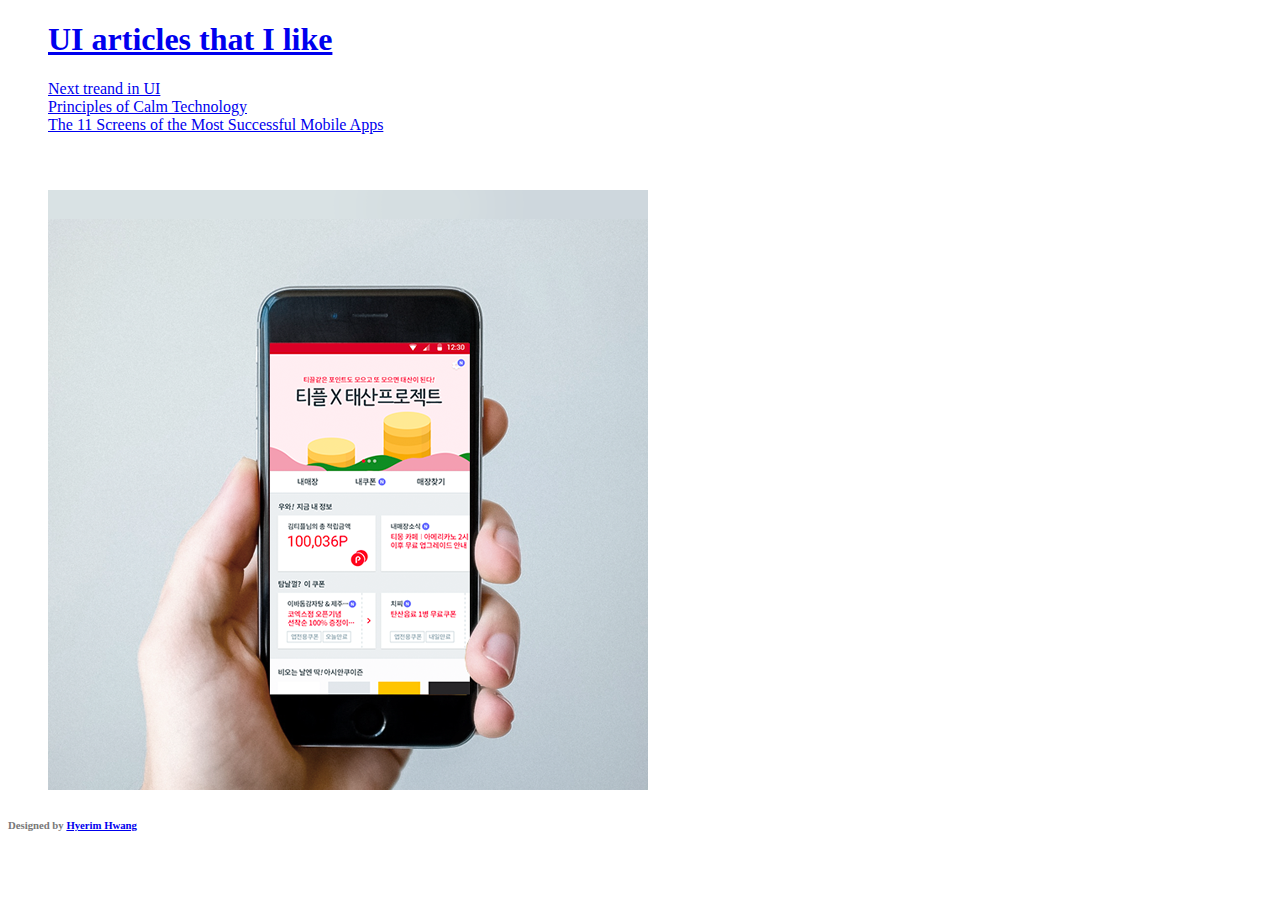
==== index.html @ 6c80d653 "Update index.html" ====
<!DOCTYPE html>
<meta charset="utf-8">
<html>
<head>
	<title>UI design</title>
	<h1><a href="index.html">UI articles that I like</a></h1>
	<style type="text/css">
		ul {list-style:none;}
		nav {text-decoration: none;}
		h1 {padding: 0 0 0 40px;}
		h2 {color: #6a5acd; font-size: 40px;}
		h5 {color: #6a5acd;}
		h6 {color: #787878;}
		#column {width: 800px;}
	</style>
</head>
<body>
	<nav>
	<ul>
	<li><a href="1.html">Next treand in UI</a></li>
	<li><a href="2.html">Principles of Calm Technology</a></li>
	<li><a href="3.html">The 11 Screens of the Most Successful Mobile Apps</a></li>
	</ul>
	</nav>
	<img src="Mobile application renewal_thumbnail.png" style="margin: 40px 0 0 40px;">
	<p><h6>Designed by <a href="http://www.3rdplay.com/portfolio/mobile-application-renewal/">Hyerim Hwang</a></h6></p>

	<!--Start of Tawk.to Script-->
	<script type="text/javascript">
	var Tawk_API=Tawk_API||{}, Tawk_LoadStart=new Date();
	(function(){
	var s1=document.createElement("script"),s0=document.getElementsByTagName("script")[0];
	s1.async=true;
	s1.src='https://embed.tawk.to/5a6c7674d7591465c70723a6/default';
	s1.charset='UTF-8';
	s1.setAttribute('crossorigin','*');
	s0.parentNode.insertBefore(s1,s0);
	})();
	</script>
	<!--End of Tawk.to Script-->
</body>
</html>
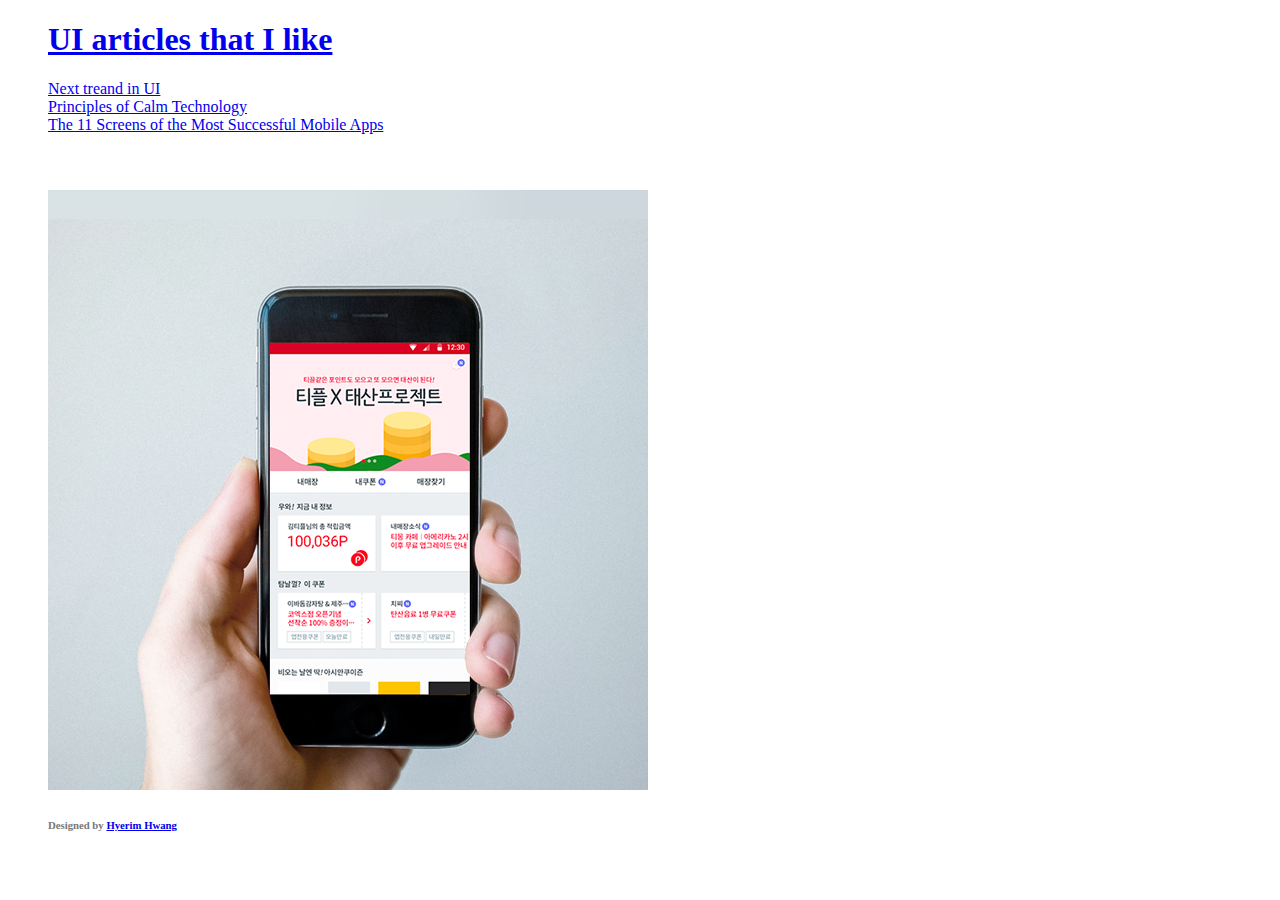
==== commit 80960d79: "Update index.html" ====
--- a/index.html
+++ b/index.html
@@ -10,7 +10,7 @@
 		h1 {padding: 0 0 0 40px;}
 		h2 {color: #6a5acd; font-size: 40px;}
 		h5 {color: #6a5acd;}
-		h6 {color: #787878;}
+		h6 {color: #787878; padding-left: 40px;}
 		#column {width: 800px;}
 	</style>
 </head>
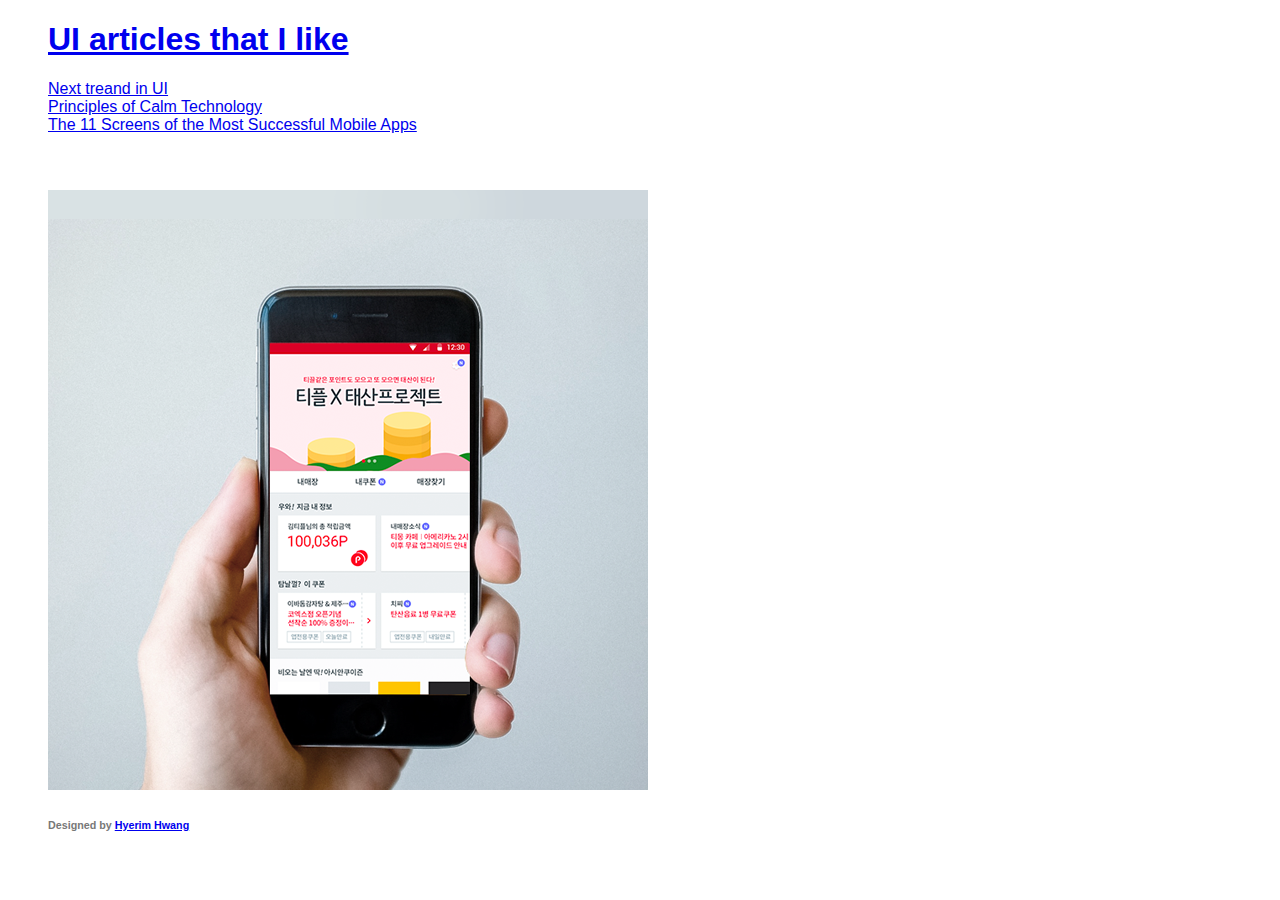
==== commit 78e6a4fe: "Update index.html" ====
--- a/index.html
+++ b/index.html
@@ -5,13 +5,17 @@
 	<title>UI design</title>
 	<h1><a href="index.html">UI articles that I like</a></h1>
 	<style type="text/css">
+		body {
+			color:#444;
+  			font-family: 'Noto Sans Korean', sans-serif;
+		}
 		ul {list-style:none;}
 		nav {text-decoration: none;}
 		h1 {padding: 0 0 0 40px;}
 		h2 {color: #6a5acd; font-size: 40px;}
 		h5 {color: #6a5acd;}
 		h6 {color: #787878; padding-left: 40px;}
-		#column {width: 800px;}
+		#column {width: 600px;}
 	</style>
 </head>
 <body>
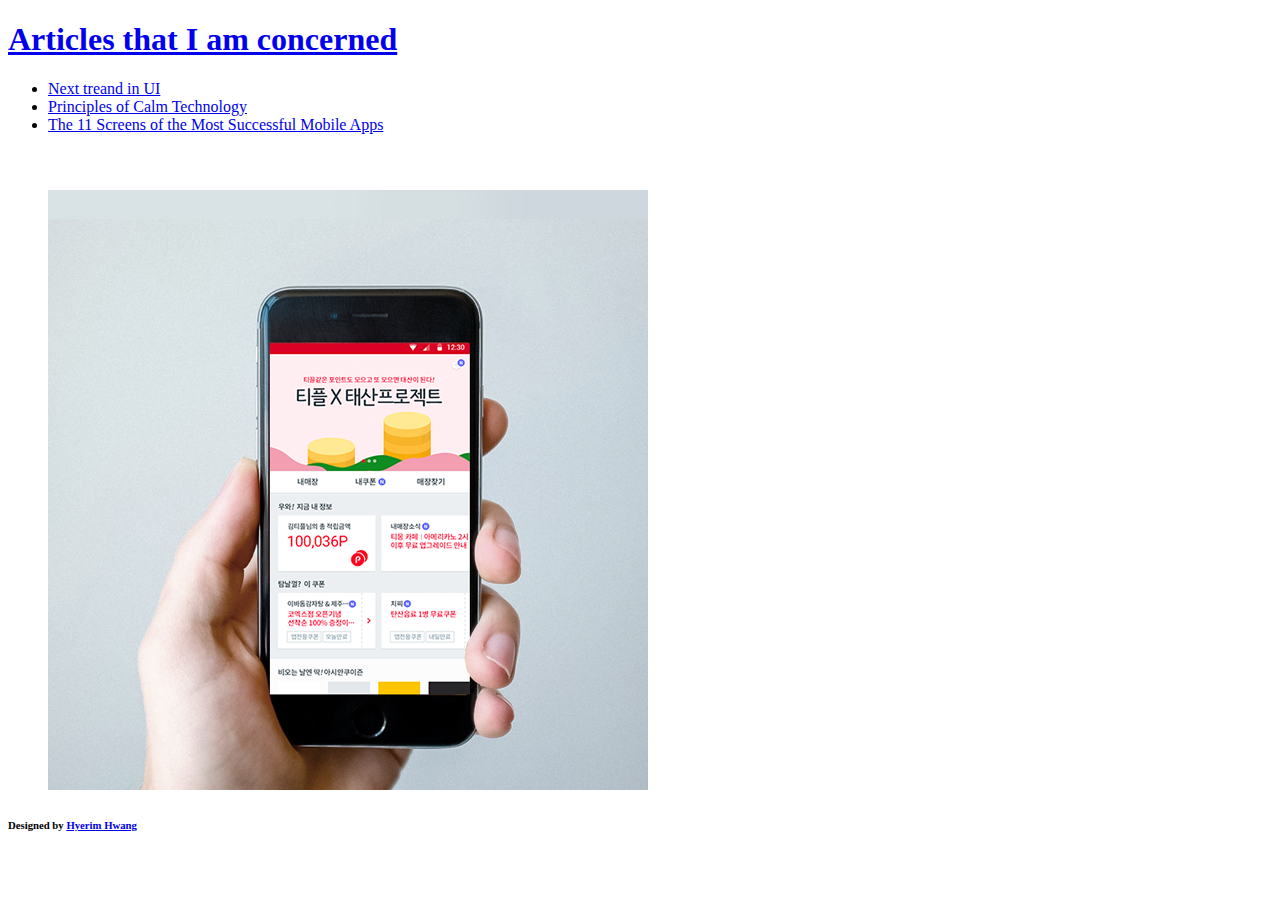
==== commit 724bf9c3: "Add files via upload" ====
--- a/index.html
+++ b/index.html
@@ -2,25 +2,14 @@
 <meta charset="utf-8">
 <html>
 <head>
-	<title>UI design</title>
-	<h1><a href="index.html">UI articles that I like</a></h1>
-	<style type="text/css">
-		body {
-			color:#444;
-  			font-family: 'Noto Sans Korean', sans-serif;
-		}
-		ul {list-style:none;}
-		nav {text-decoration: none;}
-		h1 {padding: 0 0 0 40px;}
-		h2 {color: #6a5acd; font-size: 40px;}
-		h5 {color: #6a5acd;}
-		h6 {color: #787878; padding-left: 40px;}
-		#column {width: 600px;}
-	</style>
+	<meta charset="utf-8">
+	<link rel="stylesheet" type="text/css" href="style.css">
+	<title>Rimhoho</title>
+	<h1><a href="index.html">Articles that I am concerned</a></h1>
 </head>
 <body>
 	<nav>
-	<ul>
+<ul id="column">
 	<li><a href="1.html">Next treand in UI</a></li>
 	<li><a href="2.html">Principles of Calm Technology</a></li>
 	<li><a href="3.html">The 11 Screens of the Most Successful Mobile Apps</a></li>
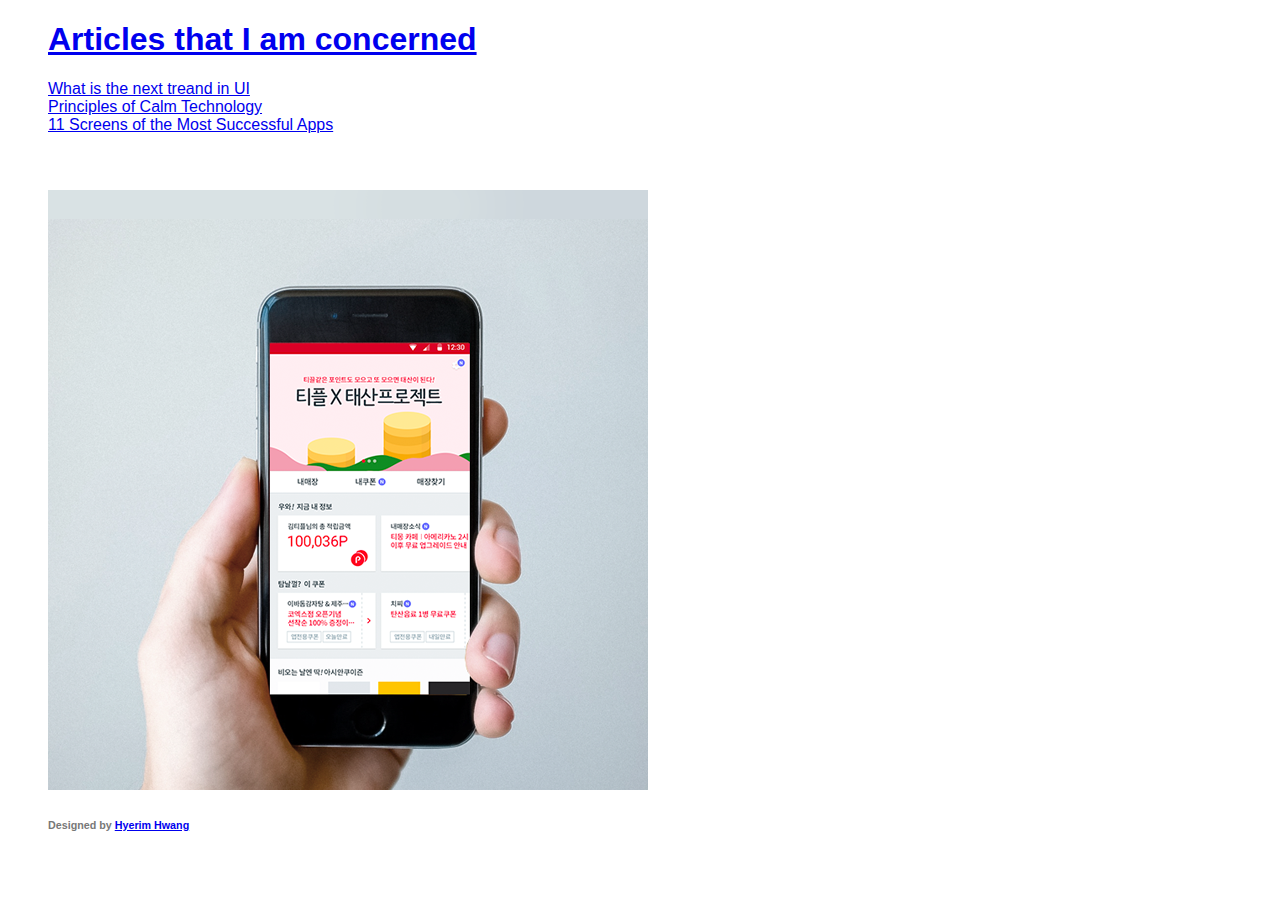
==== commit c6a1fe89: "Update index.html" ====
--- a/index.html
+++ b/index.html
@@ -9,10 +9,10 @@
 </head>
 <body>
 	<nav>
-<ul id="column">
-	<li><a href="1.html">Next treand in UI</a></li>
+	<ul>
+	<li><a href="1.html">What is the next treand in UI</a></li>
 	<li><a href="2.html">Principles of Calm Technology</a></li>
-	<li><a href="3.html">The 11 Screens of the Most Successful Mobile Apps</a></li>
+	<li><a href="3.html">11 Screens of the Most Successful Apps</a></li>
 	</ul>
 	</nav>
 	<img src="Mobile application renewal_thumbnail.png" style="margin: 40px 0 0 40px;">
--- a/style.css
+++ b/style.css
@@ -0,0 +1,8 @@
+	body {font-family: 'Noto Sans Korean', sans-serif;}
+		ul {list-style:none;}
+		nav {text-decoration: none;}
+		h1 {padding: 0 0 0 40px;}
+		h2 {color: #6a5acd; font-size: 40px;}
+		h5 {color: #6a5acd;}
+		h6 {color: #787878; padding-left: 40px;}
+	#column {width: 600px;}
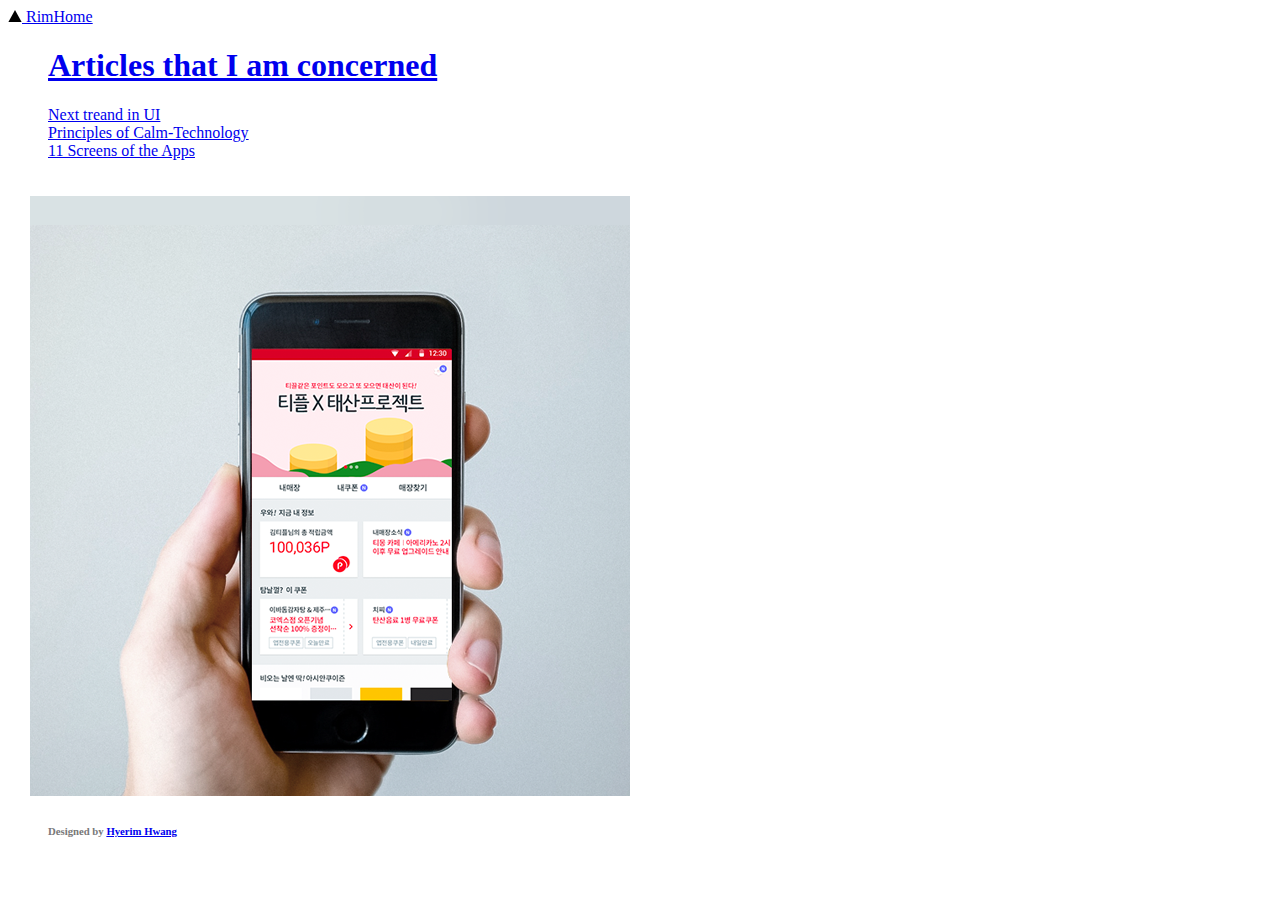
==== commit a3f9e46f: "Add files via upload" ====
--- a/index.html
+++ b/index.html
@@ -5,18 +5,25 @@
 	<meta charset="utf-8">
 	<link rel="stylesheet" type="text/css" href="style.css">
 	<title>Rimhoho</title>
+	<span id="homeicon">
+		<a href="http://www.3rdplay.com" target="_blank"/><img src="home icon.png">&nbsp;RimHome</a>
+	</span>
 	<h1><a href="index.html">Articles that I am concerned</a></h1>
 </head>
 <body>
+	<div id="grid">
 	<nav>
 	<ul>
-	<li><a href="1.html">What is the next treand in UI</a></li>
-	<li><a href="2.html">Principles of Calm Technology</a></li>
-	<li><a href="3.html">11 Screens of the Most Successful Apps</a></li>
+	<li><a href="1.html">Next treand in UI</a></li>
+	<li id="need"><a href="2.html">Principles of Calm-Technology</a></li>
+	<li><a href="3.html">11 Screens of the Apps</a></li>
 	</ul>
 	</nav>
-	<img src="Mobile application renewal_thumbnail.png" style="margin: 40px 0 0 40px;">
+	<div>
+	<img src="Mobile application renewal_thumbnail.png" style="margin: 20px 0 0 22px;">
 	<p><h6>Designed by <a href="http://www.3rdplay.com/portfolio/mobile-application-renewal/">Hyerim Hwang</a></h6></p>
+	</div>
+	</div>
 
 	<!--Start of Tawk.to Script-->
 	<script type="text/javascript">
--- a/style.css
+++ b/style.css
@@ -1,6 +1,8 @@
-	body {font-family: 'Noto Sans Korean', sans-serif;}
+	body {
+		font-family: 'Roboto'; sans-serif;
+		text-decoration:none;
+		}
 		ul {list-style:none;}
-		nav {text-decoration: none;}
 		h1 {padding: 0 0 0 40px;}
 		h2 {color: #6a5acd; font-size: 40px;}
 		h5 {color: #6a5acd;}
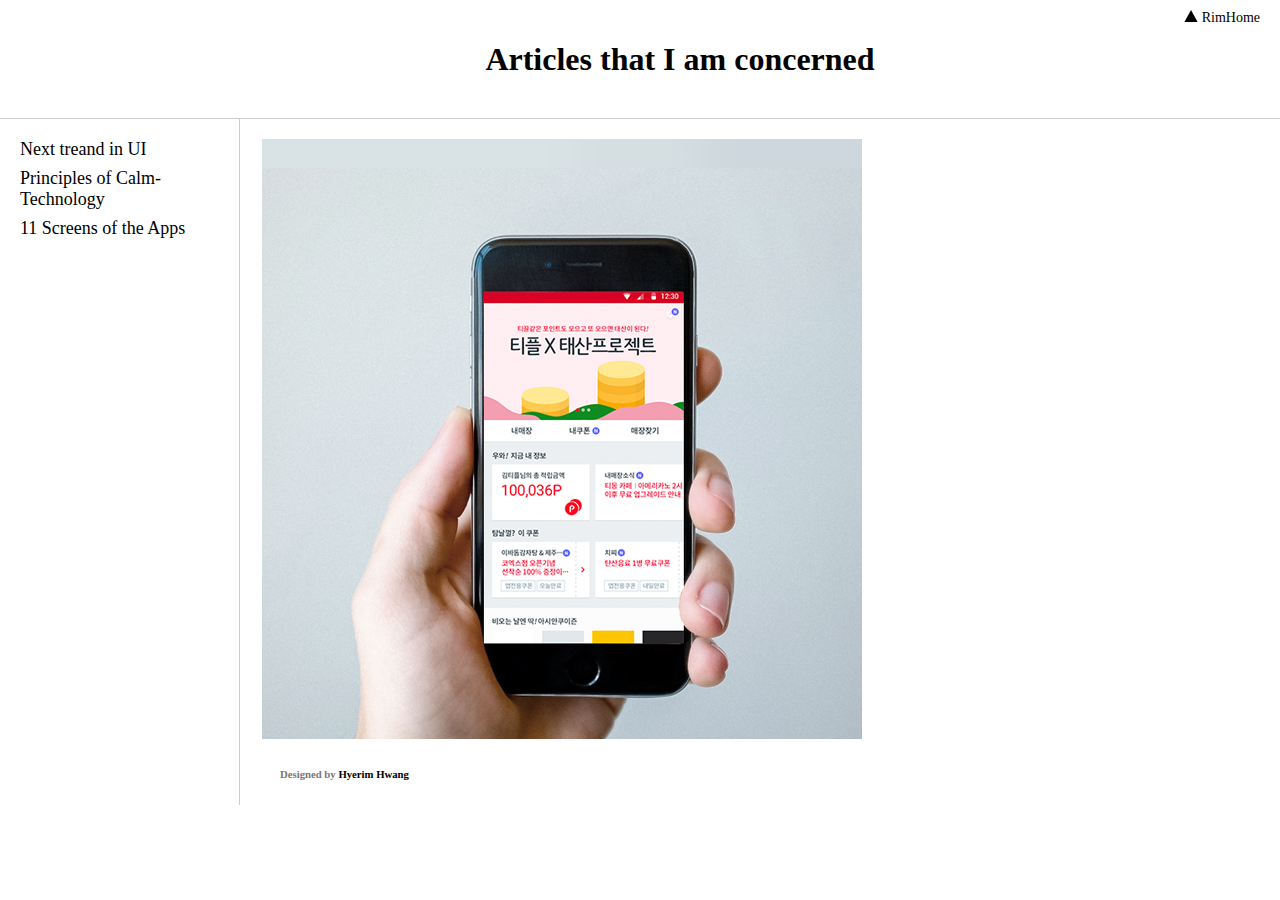
==== commit 45b98452: "Add files via upload" ====
--- a/index.html
+++ b/index.html
@@ -12,17 +12,17 @@
 </head>
 <body>
 	<div id="grid">
-	<nav>
-	<ul>
-	<li><a href="1.html">Next treand in UI</a></li>
-	<li id="need"><a href="2.html">Principles of Calm-Technology</a></li>
-	<li><a href="3.html">11 Screens of the Apps</a></li>
-	</ul>
-	</nav>
-	<div>
-	<img src="Mobile application renewal_thumbnail.png" style="margin: 20px 0 0 22px;">
-	<p><h6>Designed by <a href="http://www.3rdplay.com/portfolio/mobile-application-renewal/">Hyerim Hwang</a></h6></p>
-	</div>
+		<nav>
+			<ul>
+			<li><a href="1.html">Next treand in UI</a></li>
+			<li id="need"><a href="2.html">Principles of Calm-Technology</a></li>
+			<li><a href="3.html">11 Screens of the Apps</a></li>
+			</ul>
+		</nav>
+			<div>
+				<img src="Mobile application renewal_thumbnail.png" style="margin: 20px 0 0 22px;">
+				<p><h6>Designed by <a href="http://www.3rdplay.com/portfolio/mobile-application-renewal/">Hyerim Hwang</a></h6></p>
+			</div>
 	</div>
 
 	<!--Start of Tawk.to Script-->
--- a/style.css
+++ b/style.css
@@ -1,10 +1,33 @@
-	body {
-		font-family: 'Roboto'; sans-serif;
-		text-decoration:none;
-		}
-		ul {list-style:none;}
-		h1 {padding: 0 0 0 40px;}
-		h2 {color: #6a5acd; font-size: 40px;}
-		h5 {color: #6a5acd;}
-		h6 {color: #787878; padding-left: 40px;}
-	#column {width: 600px;}
+	ul {margin:0; padding:0;}
+	li {list-style:none;}
+	body {font-family: 'Roboto'; sans-serif; 
+		margin:0 0 20px 0;}
+	a {text-decoration:none;
+		color: #000;}
+	h1 {padding: 20px 0 40px 80px;
+		text-align: center;
+		border-bottom:1px solid #ccc;
+		margin-bottom: 0;}
+	nav {font-size: 18px;
+		border-right:1px solid #ccc;
+		padding: 20px 0 0 20px;}
+	h2 {color: #6a5acd; font-size: 40px;
+		margin-top: 0;}
+	h5 {color: #6a5acd;}
+	h6 {color: #787878; padding-left: 40px;}
+	#homeicon {position: absolute;
+			top:10px; right: 20px;
+			font-size:14px; }
+	#grid {boder:1px solid #f5f5f5;
+			display: grid;
+			grid-template-columns: 240px 1fr;}
+	#column {width: 800px;
+		padding: 0 0 0 20px;}
+	#need {margin: 8px 0 8px 0;}
+
+	@media(max-width: 700px) {
+		#grid {display: block;}
+		nav {border-right:none;}
+		#homeicon {position: absolute;
+			top:10px; right: 60px;
+	} 
